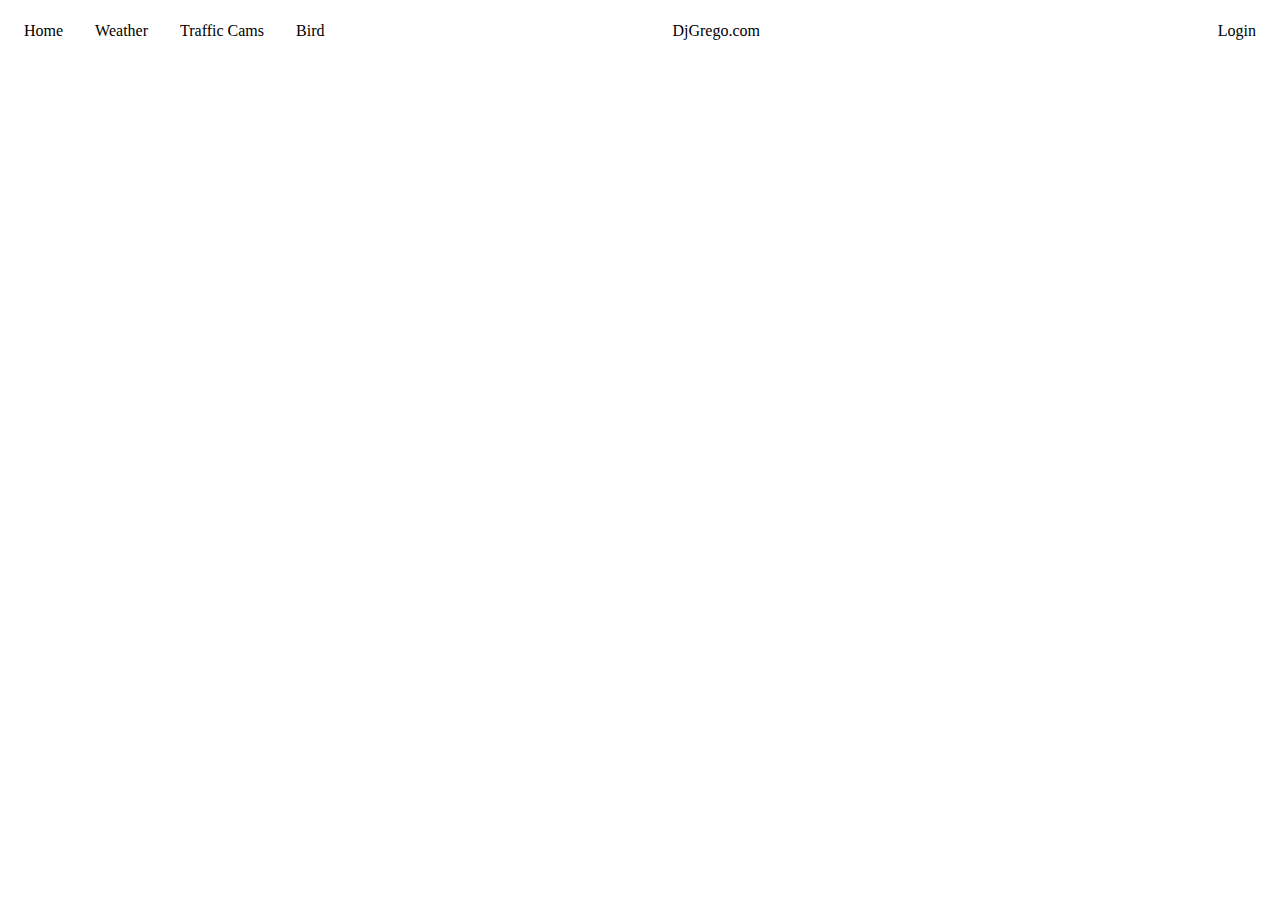
==== index.html @ 8215114c "a" ====
<!DOCTYPE html>
<html lang="en">

<head>
  <title>DjGrego.com</title>
  <meta charset="UTF-8">
  <meta name="viewport" content="width=device-width, initial-scale=1">
  <link rel="shortcut icon" href="favicon.ico">
  <link rel="stylesheet" type="text/css" href="./styles.css">
</head>

<body>

  <div class="navbar">
    <a href="#home">Home</a>
    <a href="\wx">Weather</a>
    <a href="\traffic">Traffic Cams</a>
    <div class="dropdown">
      <button class="dropbtn">Bird
        <i class="fa fa-caret-down"></i>
      </button>
      <div class="dropdown-content">
        <a href="https://birdcast.info/migration-tools/live-migration-maps">Bird Migration Map</a>
        <a href="https://alert.birdcast.info/birdcast?latLng=30.080174,-94.1265562&locName=Beaumont,%20TX,%20USA">Bird
          Migration Alert Beaumont</a>
        <a href="https://birdcast.info/migration-tools/migration-forecast-maps/">Bird Migration Forecast Map</a>
        <a href="\dbird">dBird</a>
      </div>
    </div>

    <div class="navbar-center">
      <a href="#center">DjGrego.com</a>
    </div>



    <div class="navbar-right">
      <a href="#home">Login</a>
    </div>
  </div>




</body>

</html>
---- styles.css ----
/* Header/logo Title */
.header {
  padding: 1px;
  text-align: center;
  background: white;
  color: black;
}



.body {
  font-family: Arial, Helvetica, sans-serif;
}

.navbar {
  overflow: hidden;
  background-color: white;
  color: black;
  font-style: Perpetua;
}

.navbar a {
  float: left;
  font-size: 16px;
  color: black;
  text-align: center;
  padding: 14px 16px;
  text-decoration: none;
}

.navbar-right {
  float: right;
}

.navbar-center {
  position: relative;
  left: 25%;
}

.dropdown {
  float: left;
  overflow: hidden;
}

.dropdown .dropbtn {
  font-size: 16px;  
  border: none;
  outline: none;
  color: black;
  padding: 14px 16px;
  background-color: inherit;
  font-family: inherit;
  margin: 0;
}

.navbar a:hover, .dropdown:hover .dropbtn {
  background-color: rgb(107, 107, 107);
}

.dropdown-content {
  display: none;
  position: absolute;
  background-color: #f9f9f9;
  min-width: 160px;
  box-shadow: 0px 8px 16px 0px rgba(0,0,0,0.2);
  z-index: 1;
}

.dropdown-content a {
  float: none;
  color: black;
  padding: 12px 16px;
  text-decoration: none;
  display: block;
  text-align: left;
}

.dropdown-content a:hover {
  background-color: #ddd;
}

.dropdown:hover .dropdown-content {
  display: block;
}
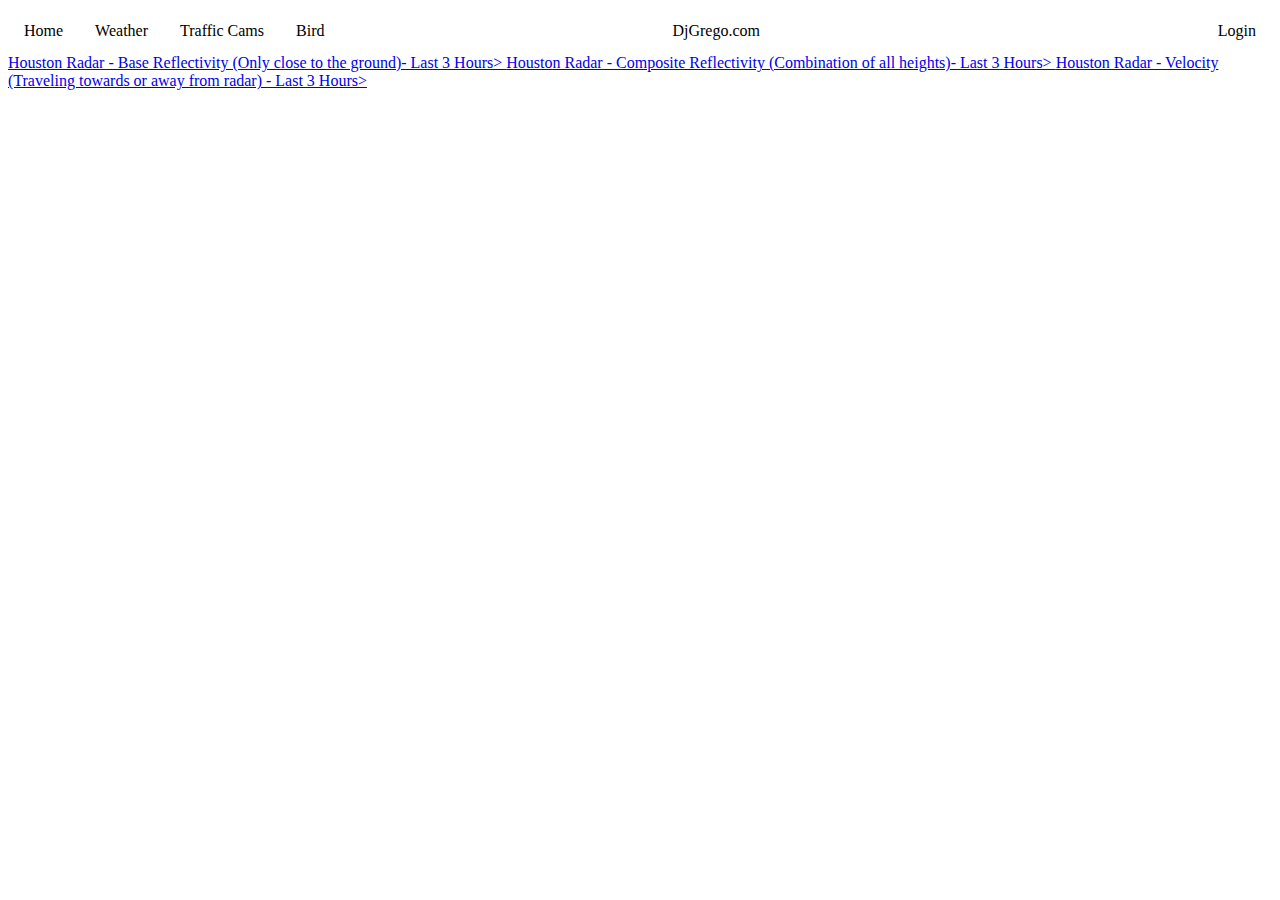
==== commit 24ab01d6: "Update index.html" ====
--- a/index.html
+++ b/index.html
@@ -25,6 +25,7 @@
           Migration Alert Beaumont</a>
         <a href="https://birdcast.info/migration-tools/migration-forecast-maps/">Bird Migration Forecast Map</a>
         <a href="\dbird">dBird</a>
+        <a href="https://weather.rap.ucar.edu/radar/">NEXRAD radar</a>
       </div>
     </div>
 
@@ -39,9 +40,12 @@
     </div>
   </div>
 
-
+<a href="https://weather.rap.ucar.edu/radar/displayRad.php?icao=KHGX&prod=BREF&bkgr=black&endTime=-1&duration=3">Houston Radar - Base Reflectivity (Only close to the ground)- Last 3 Hours>
+<a href="https://weather.rap.ucar.edu/radar/displayRad.php?icao=KHGX&prod=CREF&bkgr=black&endTime=-1&duration=3">Houston Radar - Composite Reflectivity (Combination of all heights)- Last 3 Hours>
+<a href="https://weather.rap.ucar.edu/radar/displayRad.php?icao=KHGX&prod=VEL&bkgr=black&endTime=-1&duration=3">Houston Radar - Velocity (Traveling towards or away from radar) - Last 3 Hours>
+  
 
 
 </body>
 
-</html>+</html>
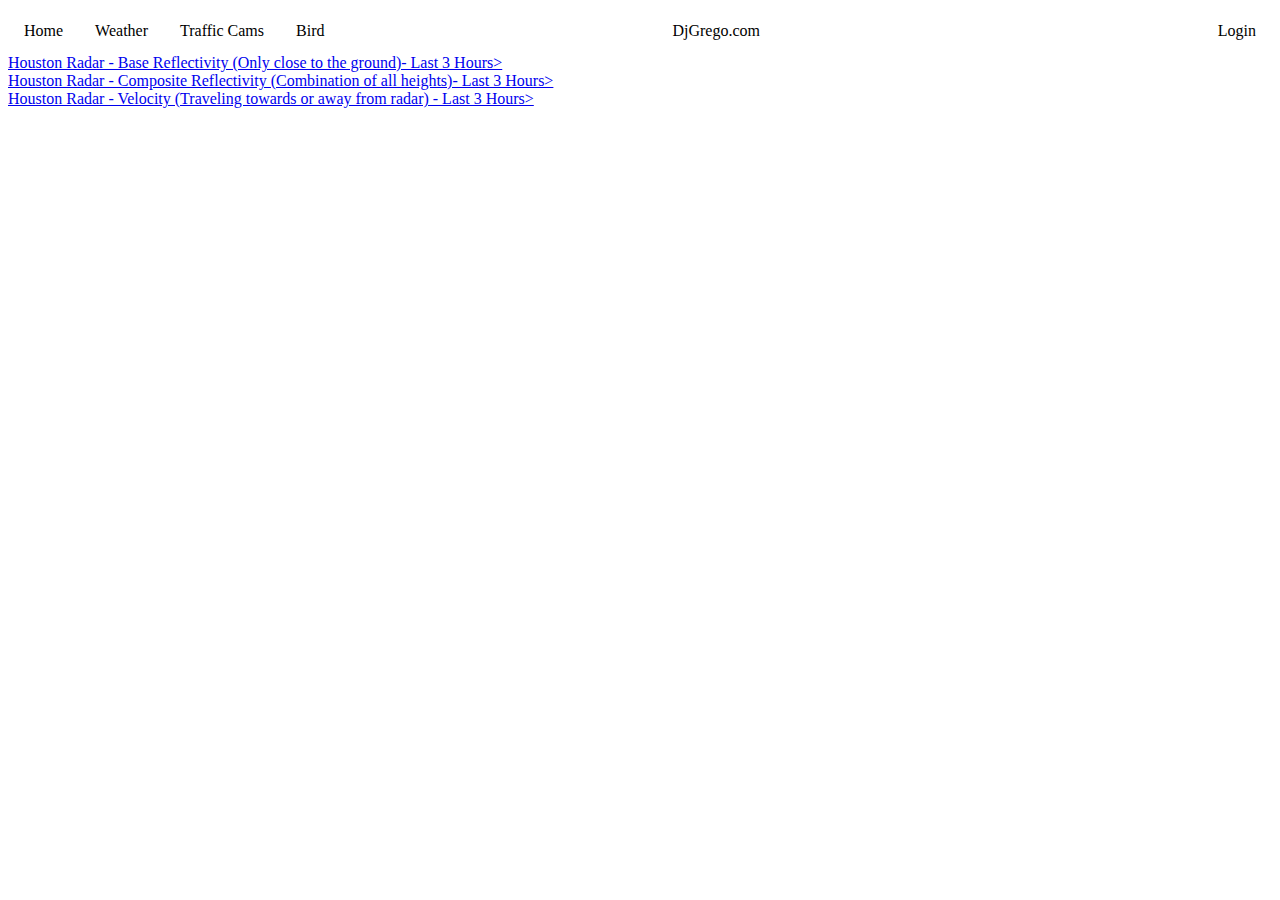
==== commit 3f677894: "Update index.html" ====
--- a/index.html
+++ b/index.html
@@ -40,9 +40,9 @@
     </div>
   </div>
 
-<a href="https://weather.rap.ucar.edu/radar/displayRad.php?icao=KHGX&prod=BREF&bkgr=black&endTime=-1&duration=3">Houston Radar - Base Reflectivity (Only close to the ground)- Last 3 Hours>
-<a href="https://weather.rap.ucar.edu/radar/displayRad.php?icao=KHGX&prod=CREF&bkgr=black&endTime=-1&duration=3">Houston Radar - Composite Reflectivity (Combination of all heights)- Last 3 Hours>
-<a href="https://weather.rap.ucar.edu/radar/displayRad.php?icao=KHGX&prod=VEL&bkgr=black&endTime=-1&duration=3">Houston Radar - Velocity (Traveling towards or away from radar) - Last 3 Hours>
+<a href="https://weather.rap.ucar.edu/radar/displayRad.php?icao=KHGX&prod=BREF&bkgr=black&endTime=-1&duration=3">Houston Radar - Base Reflectivity (Only close to the ground)- Last 3 Hours><br>
+<a href="https://weather.rap.ucar.edu/radar/displayRad.php?icao=KHGX&prod=CREF&bkgr=black&endTime=-1&duration=3">Houston Radar - Composite Reflectivity (Combination of all heights)- Last 3 Hours><br>
+<a href="https://weather.rap.ucar.edu/radar/displayRad.php?icao=KHGX&prod=VEL&bkgr=black&endTime=-1&duration=3">Houston Radar - Velocity (Traveling towards or away from radar) - Last 3 Hours><br>
   
 
 
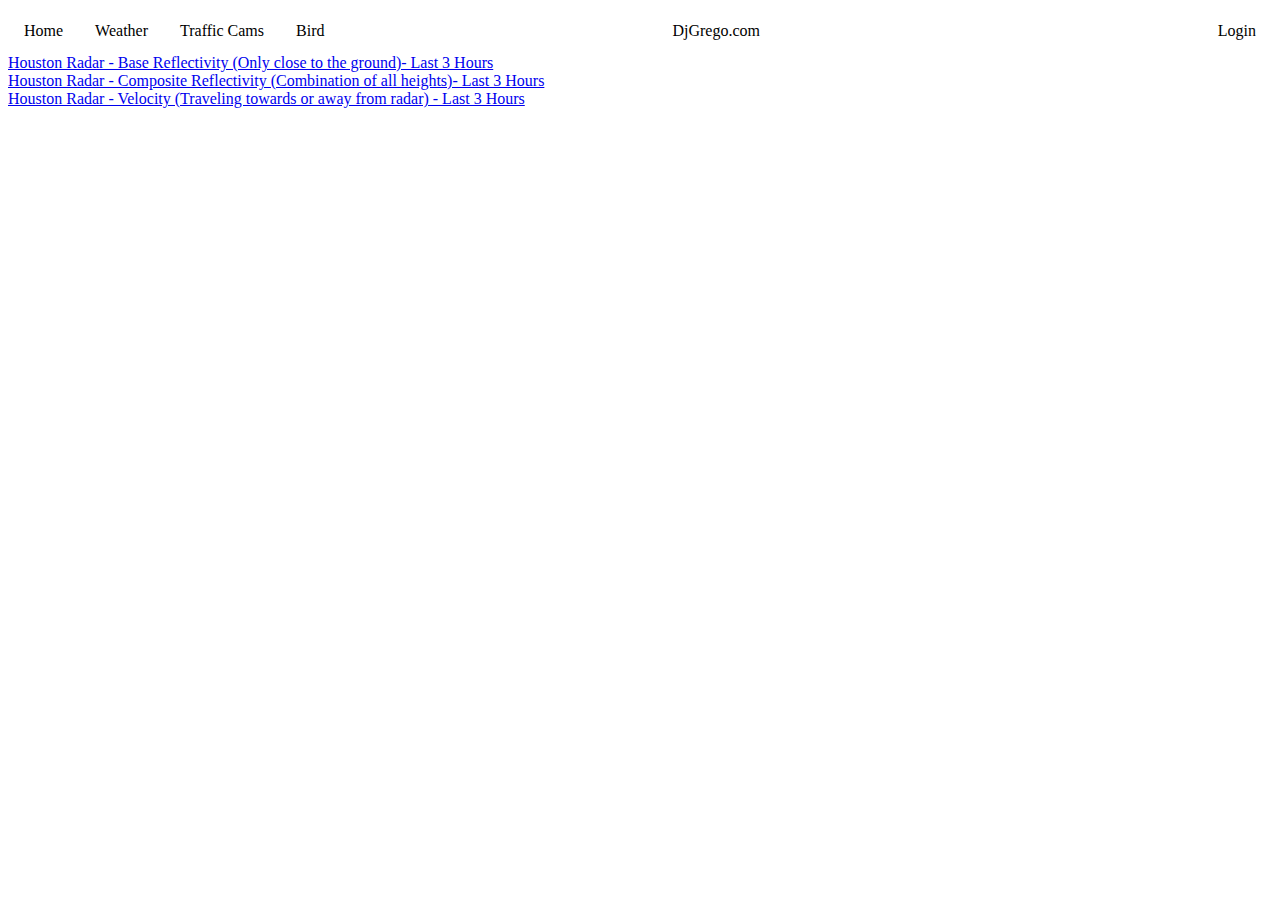
==== commit 4e68df37: "Update index.html" ====
--- a/index.html
+++ b/index.html
@@ -40,9 +40,9 @@
     </div>
   </div>
 
-<a href="https://weather.rap.ucar.edu/radar/displayRad.php?icao=KHGX&prod=BREF&bkgr=black&endTime=-1&duration=3">Houston Radar - Base Reflectivity (Only close to the ground)- Last 3 Hours><br>
-<a href="https://weather.rap.ucar.edu/radar/displayRad.php?icao=KHGX&prod=CREF&bkgr=black&endTime=-1&duration=3">Houston Radar - Composite Reflectivity (Combination of all heights)- Last 3 Hours><br>
-<a href="https://weather.rap.ucar.edu/radar/displayRad.php?icao=KHGX&prod=VEL&bkgr=black&endTime=-1&duration=3">Houston Radar - Velocity (Traveling towards or away from radar) - Last 3 Hours><br>
+<a href="https://weather.rap.ucar.edu/radar/displayRad.php?icao=KHGX&prod=BREF&bkgr=black&endTime=-1&duration=3">Houston Radar - Base Reflectivity (Only close to the ground)- Last 3 Hours</a><br>
+<a href="https://weather.rap.ucar.edu/radar/displayRad.php?icao=KHGX&prod=CREF&bkgr=black&endTime=-1&duration=3">Houston Radar - Composite Reflectivity (Combination of all heights)- Last 3 Hours</a><br>
+<a href="https://weather.rap.ucar.edu/radar/displayRad.php?icao=KHGX&prod=VEL&bkgr=black&endTime=-1&duration=3">Houston Radar - Velocity (Traveling towards or away from radar) - Last 3 Hours</a><br>
   
 
 
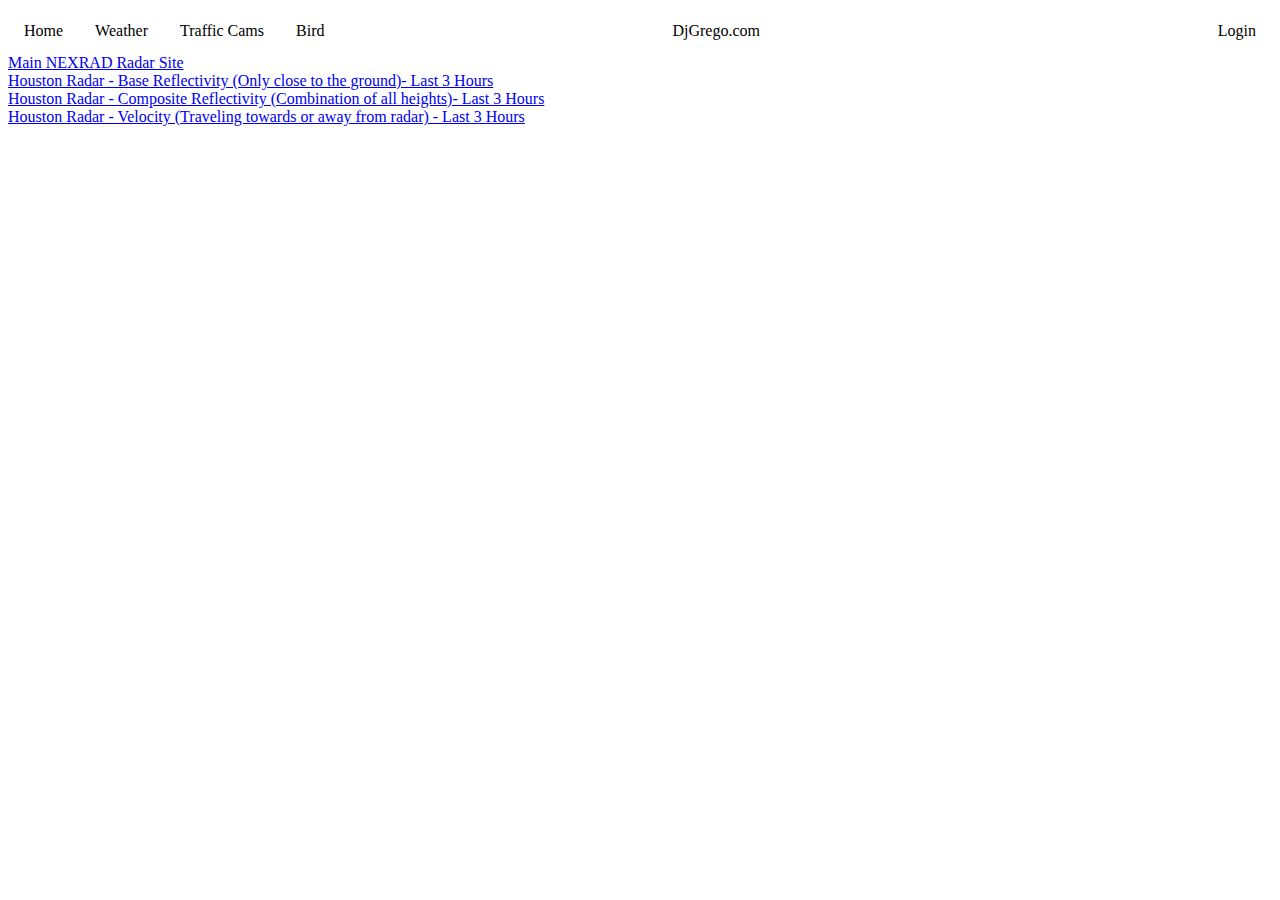
==== commit 00762886: "Update index.html" ====
--- a/index.html
+++ b/index.html
@@ -40,6 +40,7 @@
     </div>
   </div>
 
+  <a href="https://weather.rap.ucar.edu/">Main NEXRAD Radar Site</a><br>
 <a href="https://weather.rap.ucar.edu/radar/displayRad.php?icao=KHGX&prod=BREF&bkgr=black&endTime=-1&duration=3">Houston Radar - Base Reflectivity (Only close to the ground)- Last 3 Hours</a><br>
 <a href="https://weather.rap.ucar.edu/radar/displayRad.php?icao=KHGX&prod=CREF&bkgr=black&endTime=-1&duration=3">Houston Radar - Composite Reflectivity (Combination of all heights)- Last 3 Hours</a><br>
 <a href="https://weather.rap.ucar.edu/radar/displayRad.php?icao=KHGX&prod=VEL&bkgr=black&endTime=-1&duration=3">Houston Radar - Velocity (Traveling towards or away from radar) - Last 3 Hours</a><br>
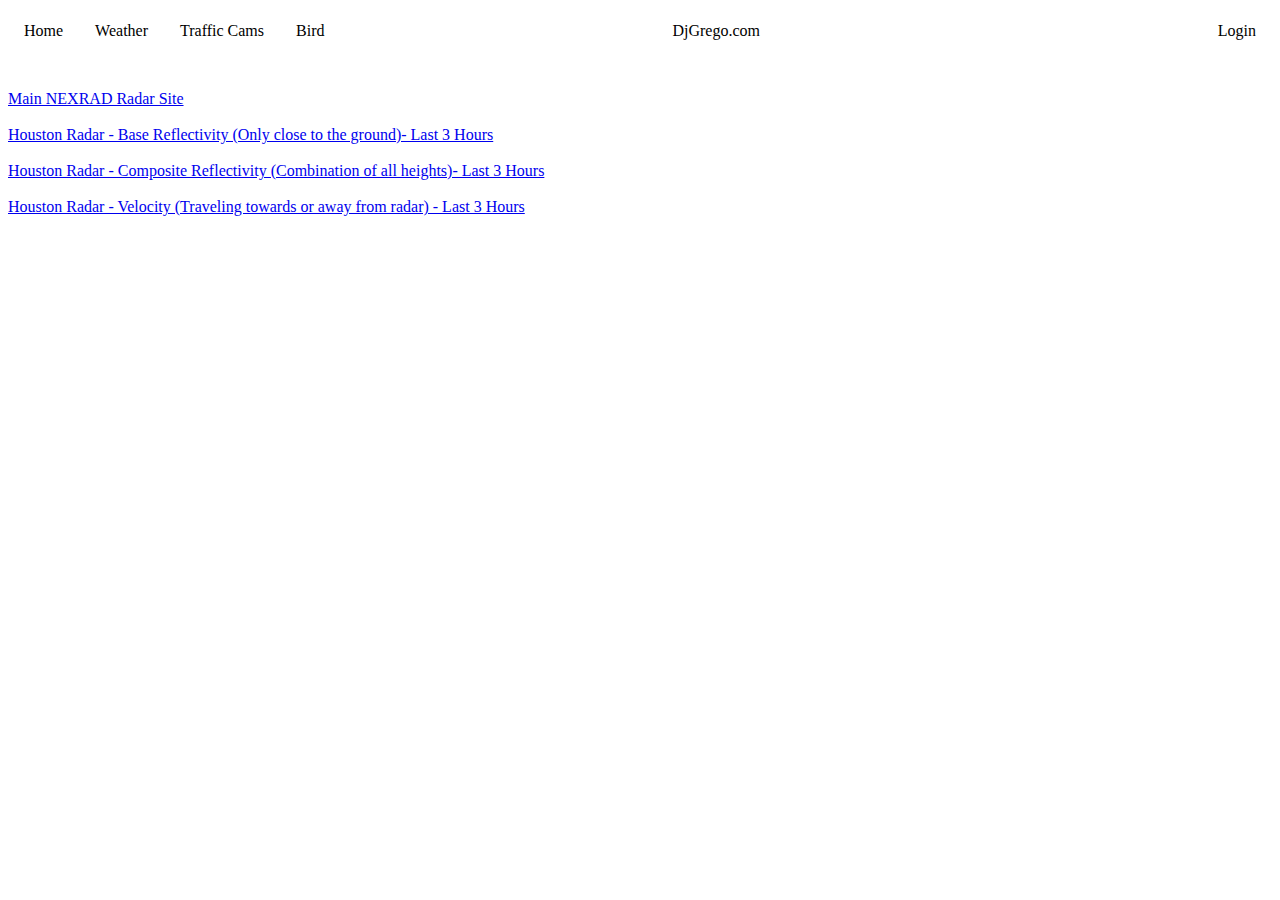
==== commit 7da14962: "Update index.html" ====
--- a/index.html
+++ b/index.html
@@ -40,10 +40,11 @@
     </div>
   </div>
 
-  <a href="https://weather.rap.ucar.edu/">Main NEXRAD Radar Site</a><br>
-<a href="https://weather.rap.ucar.edu/radar/displayRad.php?icao=KHGX&prod=BREF&bkgr=black&endTime=-1&duration=3">Houston Radar - Base Reflectivity (Only close to the ground)- Last 3 Hours</a><br>
-<a href="https://weather.rap.ucar.edu/radar/displayRad.php?icao=KHGX&prod=CREF&bkgr=black&endTime=-1&duration=3">Houston Radar - Composite Reflectivity (Combination of all heights)- Last 3 Hours</a><br>
-<a href="https://weather.rap.ucar.edu/radar/displayRad.php?icao=KHGX&prod=VEL&bkgr=black&endTime=-1&duration=3">Houston Radar - Velocity (Traveling towards or away from radar) - Last 3 Hours</a><br>
+  <br><br>
+  <a href="https://weather.rap.ucar.edu/">Main NEXRAD Radar Site</a><br><br>
+<a href="https://weather.rap.ucar.edu/radar/displayRad.php?icao=KHGX&prod=BREF&bkgr=black&endTime=-1&duration=3">Houston Radar - Base Reflectivity (Only close to the ground)- Last 3 Hours</a><br><br>
+<a href="https://weather.rap.ucar.edu/radar/displayRad.php?icao=KHGX&prod=CREF&bkgr=black&endTime=-1&duration=3">Houston Radar - Composite Reflectivity (Combination of all heights)- Last 3 Hours</a><br><br>
+<a href="https://weather.rap.ucar.edu/radar/displayRad.php?icao=KHGX&prod=VEL&bkgr=black&endTime=-1&duration=3">Houston Radar - Velocity (Traveling towards or away from radar) - Last 3 Hours</a><br><br>
   
 
 
